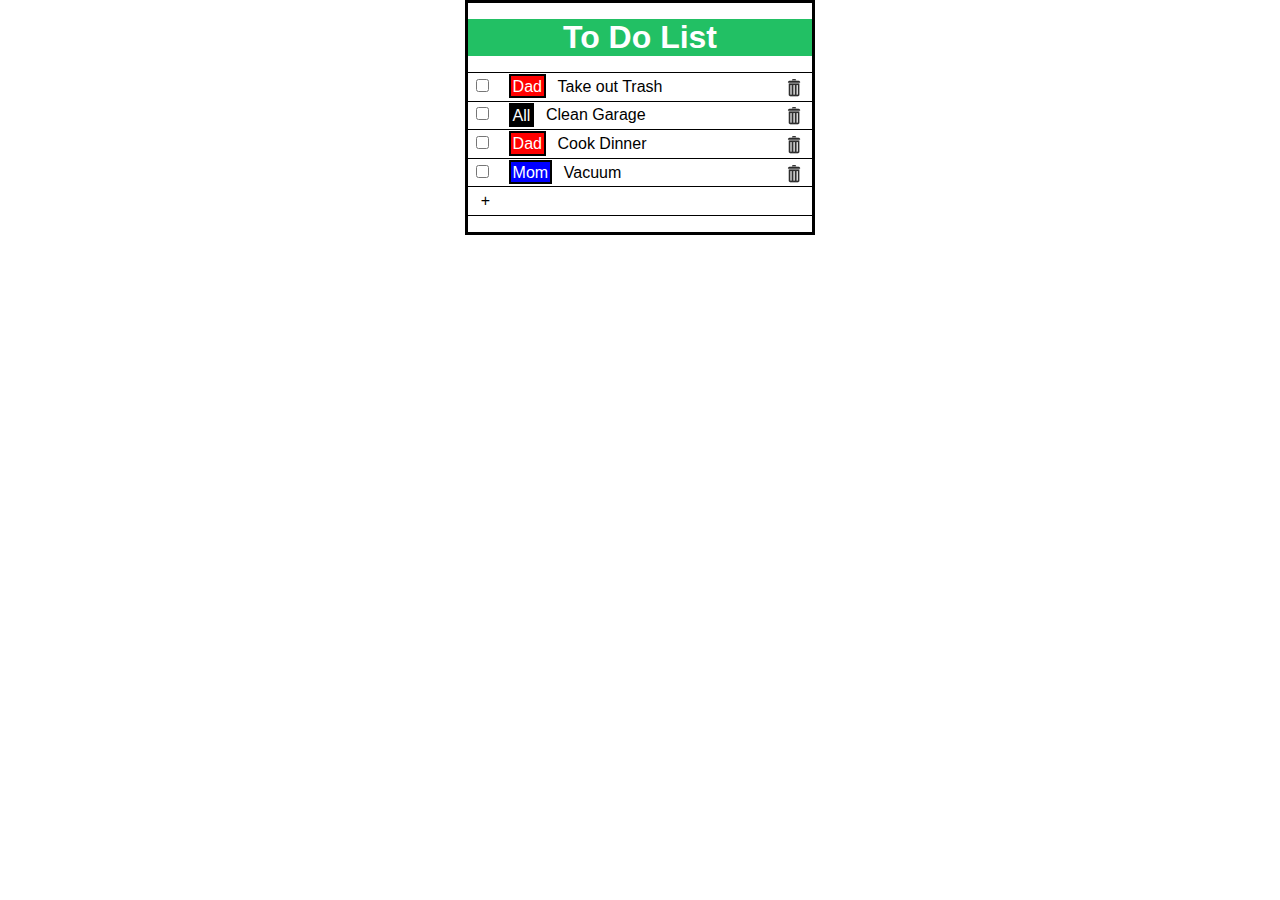
==== Assignment3/index.html @ 2eb3a49f "Assignment 3" ====
<!DOCTYPE html>
<html>
<head>
<title>To Do List App</title>
<link rel="stylesheet" href="./css/style.css">
<script src="https://ajax.googleapis.com/ajax/libs/jquery/1.12.4/jquery.min.js"></script>

</head>
<body>

    <main>
        <h1>To Do List</h1>
        <ul>
            <li>
                <input class="complete" type="checkbox"><div class="responsibility red">Dad</div>Take out Trash <img class="trash" src="images/trash.png" alt="trash icon">
            </li>
            <li>
                <input class="complete" type="checkbox"><div class="responsibility">All</div>Clean Garage<img class="trash" src="images/trash.png" alt="trash icon">
            </li>
            <li>
                <input class="complete" type="checkbox"><div class="responsibility red">Dad</div>Cook Dinner<img class="trash" src="images/trash.png" alt="trash icon">
            </li>
            <li>
                <input class="complete" type="checkbox"><div class="responsibility blue">Mom</div>Vacuum<img class="trash" src="images/trash.png" alt="trash icon">
            </li>
            <li id="add">+</li>
        </ul>
    </main>
    
<script src="./js/myscript.js"></script>
</body>
</html>
---- Assignment3/css/style.css ----
* {
    margin:0;
    padding:0;
}

body {
    
    font-family: Arial, Helvetica, sans-serif;
    color: black;
    margin: 0 auto;
    width: 350px;
}

main{
    border: black 3px solid;
    
}
h1 {
    background:#22c064;
    color:white;
    text-align:center;
    margin:.5em 0 .5em 0;
}

li {
    border-bottom: black solid 1px;
    list-style-type:none;
    padding: .3em .5em .3em .5em;
}

li:nth-child(1) {
   border-top:black solid 1px;
    
}

li:last-child {
    margin-bottom:1em;
}

input[type=checkbox]{
    cursor:pointer;
    margin-right:1.5em;
}

.stroked { 
    text-decoration: line-through;
    background:#22c064;
}

.responsibility {
    display:inline;
    border:solid #000 2px;
    background-color:black;
    color:white;
    padding:.1em;
    margin-right:.75em;
    cursor:pointer;
}

.blue {
    background:blue;
}

.red {
    background:red;
}

.trash {
    width:1.25em;
    margin-left: 2em;
    cursor:pointer;
    float:right;
}

#add {
    padding-left:.8em;
    cursor:pointer;
    
}
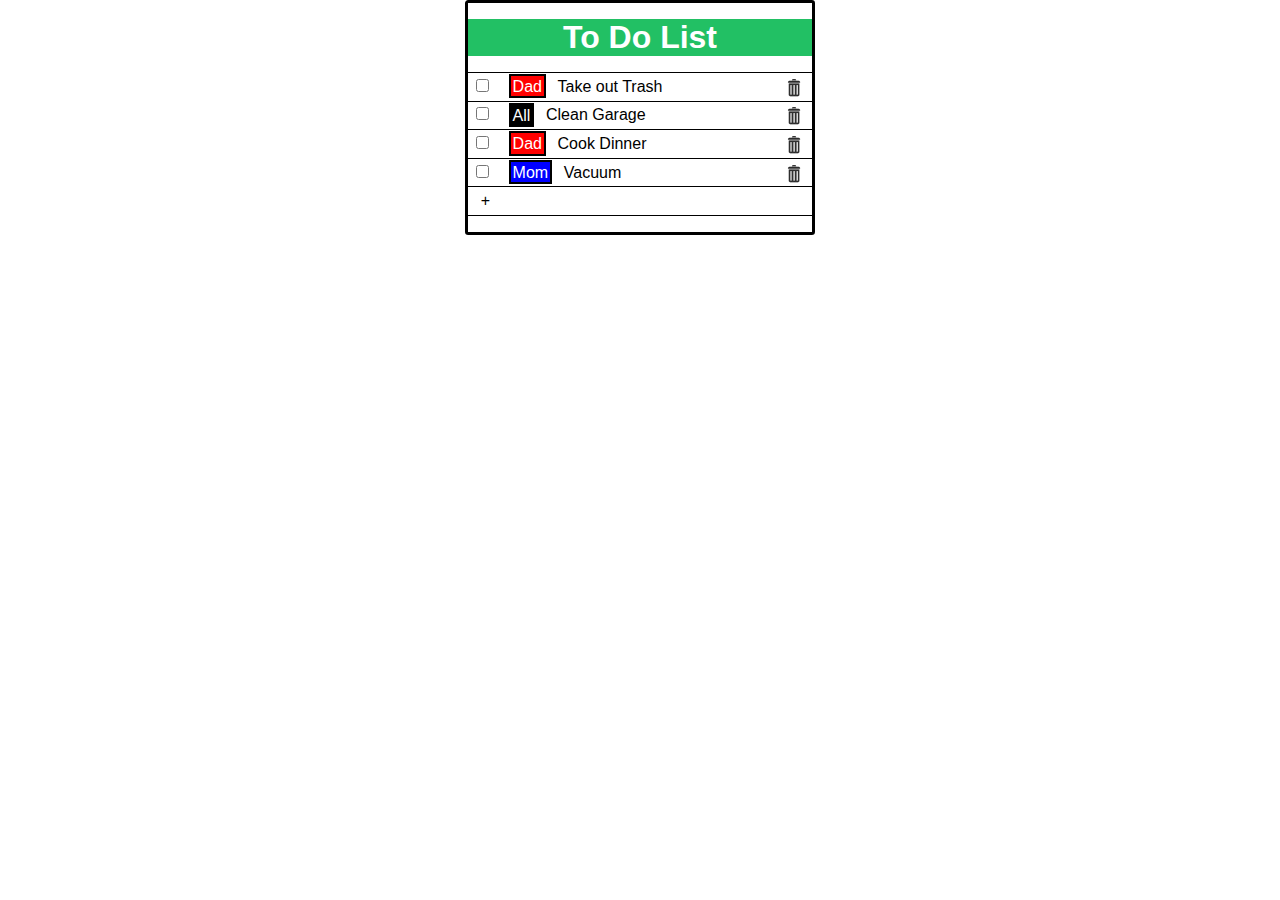
==== commit 4618b205: "Changed mobile settings" ====
--- a/Assignment3/index.html
+++ b/Assignment3/index.html
@@ -2,6 +2,7 @@
 <html>
 <head>
 <title>To Do List App</title>
+<meta name="viewport" content="width=device-width, initial-scale=1">
 <link rel="stylesheet" href="./css/style.css">
 <script src="https://ajax.googleapis.com/ajax/libs/jquery/1.12.4/jquery.min.js"></script>
 
--- a/Assignment3/css/style.css
+++ b/Assignment3/css/style.css
@@ -13,6 +13,7 @@
 
 main{
     border: black 3px solid;
+    border-radius:.2em;
     
 }
 h1 {
@@ -76,4 +77,14 @@
     padding-left:.8em;
     cursor:pointer;
     
+}
+
+@media screen and (max-width: 700px) {
+    body{
+        width:100%;
+        font-size:120%;
+    }
+    main{
+        border: none;    
+    }
 }